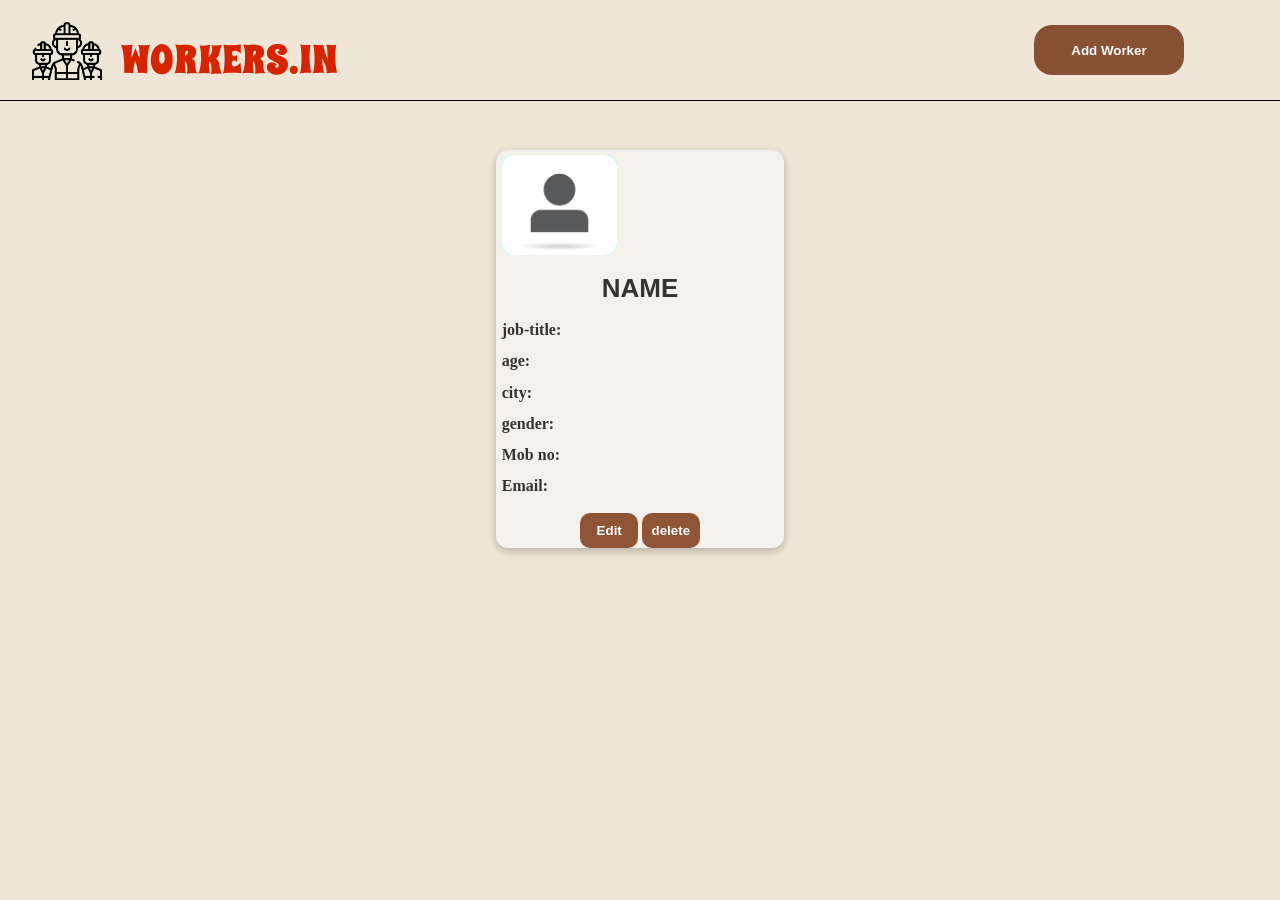
==== frontent/index.html @ 61420ad8 "ui" ====
<!DOCTYPE html>
<html lang="en">
<head>
    <meta charset="UTF-8">
    <meta name="viewport" content="width=device-width, initial-scale=1.0">
    <title>Document</title>
    <link rel="preconnect" href="https://fonts.googleapis.com">
    <link rel="preconnect" href="https://fonts.googleapis.com">
    <link rel="preconnect" href="https://fonts.gstatic.com" crossorigin>
    <link href="https://fonts.googleapis.com/css2?family=Bona+Nova+SC:ital,wght@0,400;0,700;1,400&family=Doto:wght@100..900&family=DynaPuff:wght@400..700&family=Oxanium:wght@200..800&family=Roboto:ital,wght@0,100;0,300;0,400;0,500;0,700;0,900;1,100;1,300;1,400;1,500;1,700;1,900&family=Spicy+Rice&display=swap" rel="stylesheet">

 <link rel="stylesheet" href="./css/index.css">
</head>
<body>
    <div class="nav">
        <div class="logo"><div class="navlogo"></div><h1 class="navtitle">WORKERS.IN</h1></div>
        <div class="add"><button class="addon" onclick="location.href = './pages/reg.html'" >Add Worker</button></div>
    </div>
    <div class="session2">
        <div class="container">
            <div class="card">
                <div class="img"><img src="./img/vecteezy_default-avatar-profile-icon-vector-in-flat-style_27708418.jpg" alt=""></div>
                <div class="title"><center><h1>NAME</h1></center></div>
                <h4>job-title:</h4>
                <h4>age:</h4>
                
                <h4>city:</h4>
                <h4>gender:</h4>
                <h4>Mob no:</h4>
                <h4>Email:</h4>
                <center><button class="cardb" onclick="location.href = './pages/edit.html'">Edit</button> <button class="cardb">delete</button></center>
            </div>
          
            
            
        </div>
    </div>

    
</body>
</html>
---- frontent/css/index.css ----
body{
    margin: 0;
    background-color: #f0e6d7;
}
.nav{
    display: flex;
    background-color: #f0e6d7;
    border-bottom: 1px solid black;
}
.add,.logo{
    width: 50%;
    height: 100px;
    position: relative;
    display: flex;
    align-items: center;

}
.navlogo{
    margin-left: 5%;
    width: 70px;
    height: 60px;
    background-image: url("../img/workers.png");
    background-repeat: no-repeat;
    background-size: cover;
}

.addon{
    position: absolute;
    right: 15%;
    border: none;
    background-color: #885133;
    width: 150px;
    height: 50px;
    cursor: pointer;
    color: #fff;
    font-weight: 600;
    border-radius: 18px;
    
}

.navtitle{
    margin-left: 3%;
    margin-top: 7%;
    font-family: "Spicy Rice", serif;
    font-weight: 400;
    font-style: normal;
    color: #d62300;
    font-size: 40px;
}
.session2{
    width: 100%;
}
.container{
    width: 90%;
    height: auto;
    margin: auto;
    display: flex;
    flex-wrap: wrap;
    justify-content: space-evenly;
    margin-top: 2%;
    border-radius: 16px;
}
.card{
    box-shadow: rgba(0, 0, 0, 0.24) 0px 3px 8px;
    width: 25%;
    height: auto;
    background: #f4f0ec;
    margin-left: 1%;
    margin-right: 1%;
    margin-top: 2%;
    border-radius: 12px;
    
}
.img>img{
    height: 100%;
    width: 100%;
    object-fit: cover;
    border-radius: 12px;
}
.img{
    margin-left: 2%;
    margin-top: 2%;
    width: 40%;
    height: 100px;
    background-color: aqua;
    border-radius: 12px;
}
.title{
  
    font-size: 13px;
    font-weight: 600;
    color: #333;
    font-family: Verdana, Geneva, Tahoma, sans-serif;
}
h4{
    line-height: 10px;
    margin-left: 2%;
    color: #333333;
}
.cardb{
    
    right: 15%;
    border: none;
    background-color: #8e5435;
    width: 20%;
    height: 35px;
    cursor: pointer;
    color: #fff;
    font-weight: 600;
    border-radius: 10px;
}
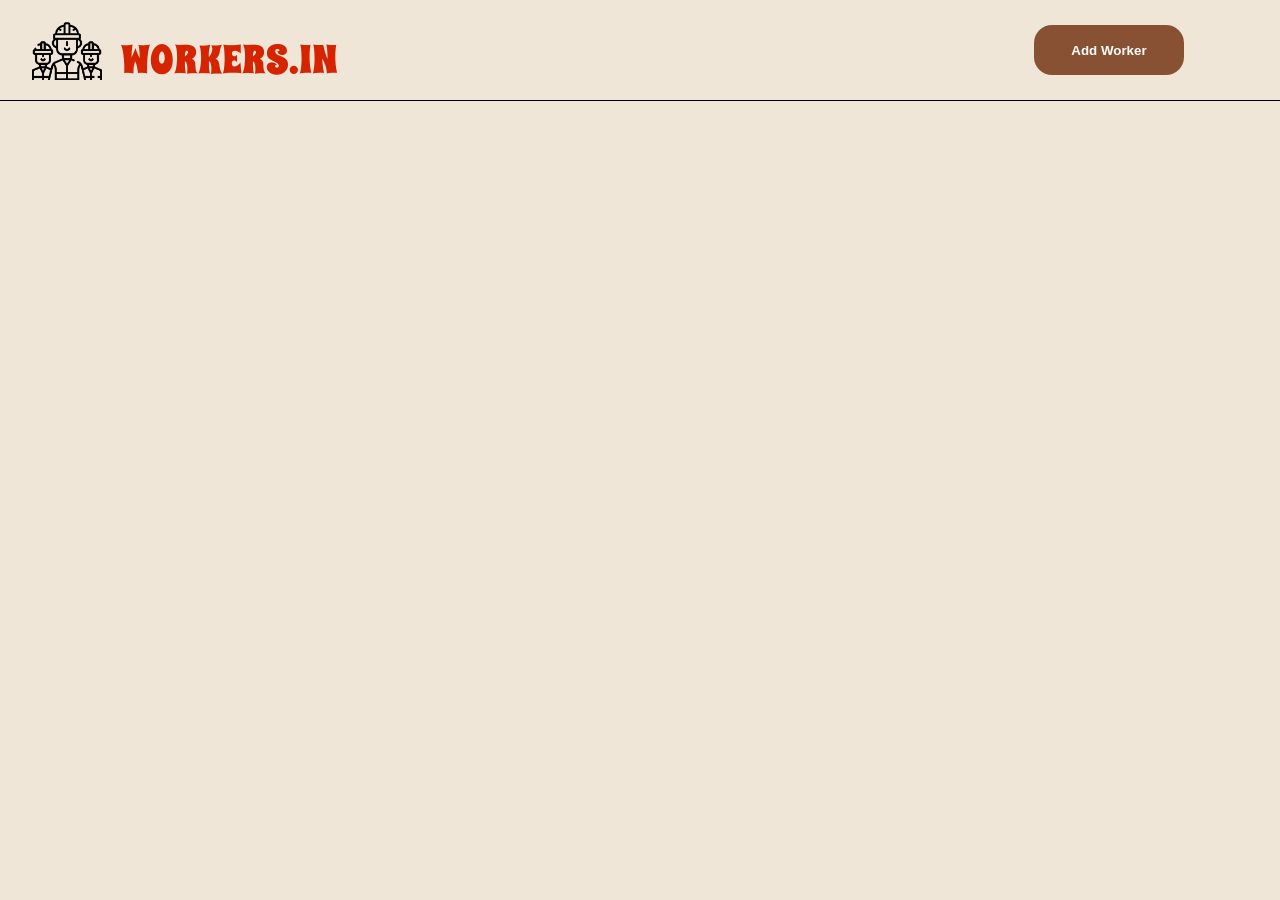
==== commit 56477edc: "srever" ====
--- a/frontent/index.html
+++ b/frontent/index.html
@@ -17,8 +17,8 @@
         <div class="add"><button class="addon" onclick="location.href = './pages/reg.html'" >Add Worker</button></div>
     </div>
     <div class="session2">
-        <div class="container">
-            <div class="card">
+        <div class="container" id="container">
+            <!-- <div class="card">
                 <div class="img"><img src="./img/vecteezy_default-avatar-profile-icon-vector-in-flat-style_27708418.jpg" alt=""></div>
                 <div class="title"><center><h1>NAME</h1></center></div>
                 <h4>job-title:</h4>
@@ -29,13 +29,15 @@
                 <h4>Mob no:</h4>
                 <h4>Email:</h4>
                 <center><button class="cardb" onclick="location.href = './pages/edit.html'">Edit</button> <button class="cardb">delete</button></center>
-            </div>
+            </div> -->
           
             
             
         </div>
     </div>
 
-    
+    <script src="./js/index.js">
+
+    </script>
 </body>
 </html>
